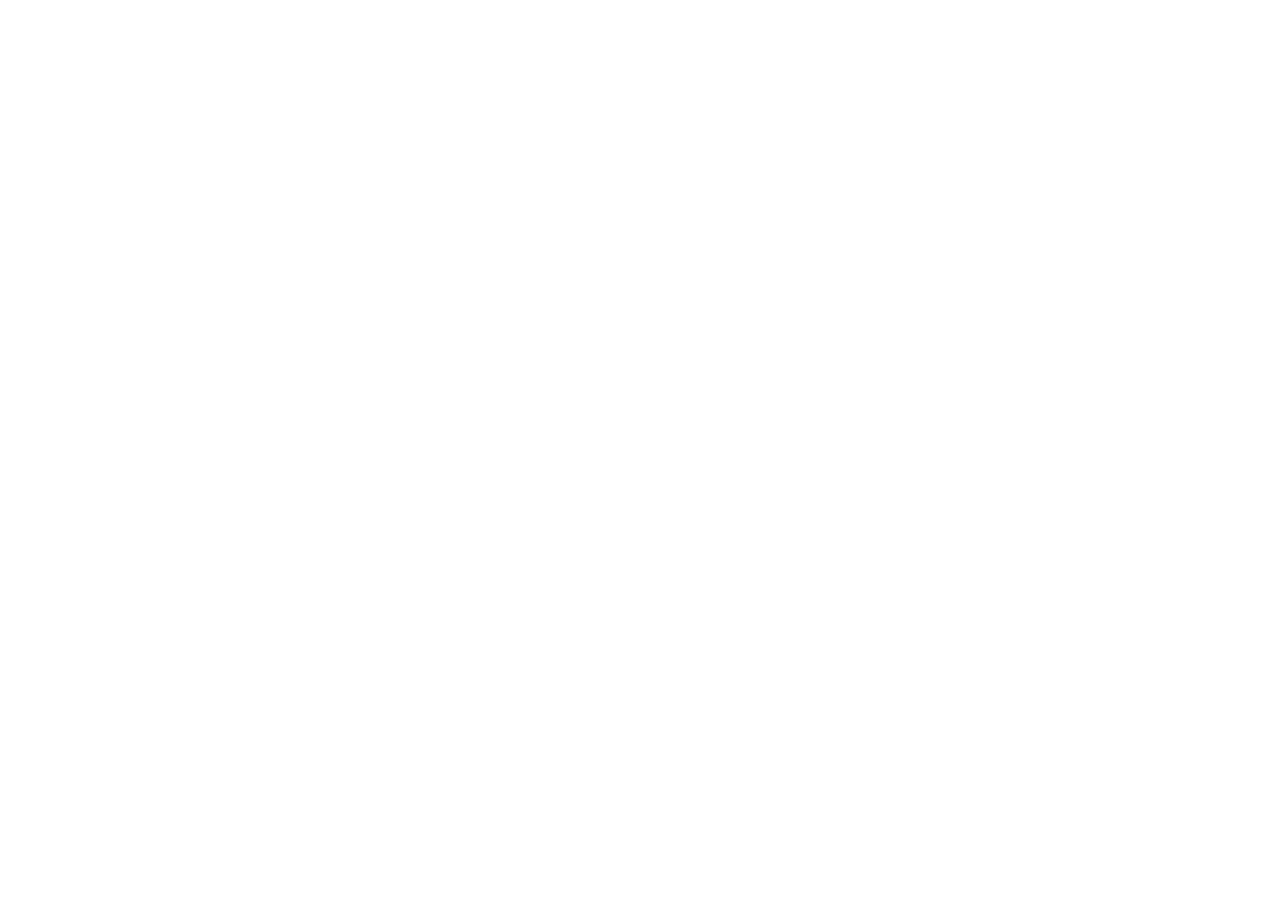
==== index.html @ 418af3ad "Initial commit" ====
<!DOCTYPE html>
<html lang="en">
<head>
    <title>Insert Title</title>
    <link rel="stylesheet" type="text/css" href="./assets/css/reset.css"/>
    <link rel="stylesheet" type="text/css" href="./assets/css/style.css"/>
</head>

<body>
    <header>
        <nav> <!--what do you want to link?-->
            <ul>
                <li></li>
                <li></li>
                <li></li>
            </ul>
        </nav>
    </header>
    <main>
        <div>
            <section><!--Put some classes or id's in here-->

            </section>
        </div>
    </main>
<script src="./assets/script.js"></script>
</body>

</html>
---- assets/css/style.css ----
/*global settings*/
* {
    margin: 0;
    padding: 0;
    box-sizing: border-box;
  }
  
  body {
    min-height: 100%;
    line-height: 1;
    font-family: sans-serif;
  }
  
  header{

  }

  nav{

  }

/*various headings*/
h1 {
  font-size: 300%;
}

h2 {
  font-size: 200%;
}  

h3  {
  font-size: 150%;
}
  ol, ul {
    list-style: none;
  }


  /* Matches the font of special elements to the rest of the page */
  input, select, option, optgroup, textarea, button,
  pre, code {
    font-size: 100%;
    font-family: inherit;
  }
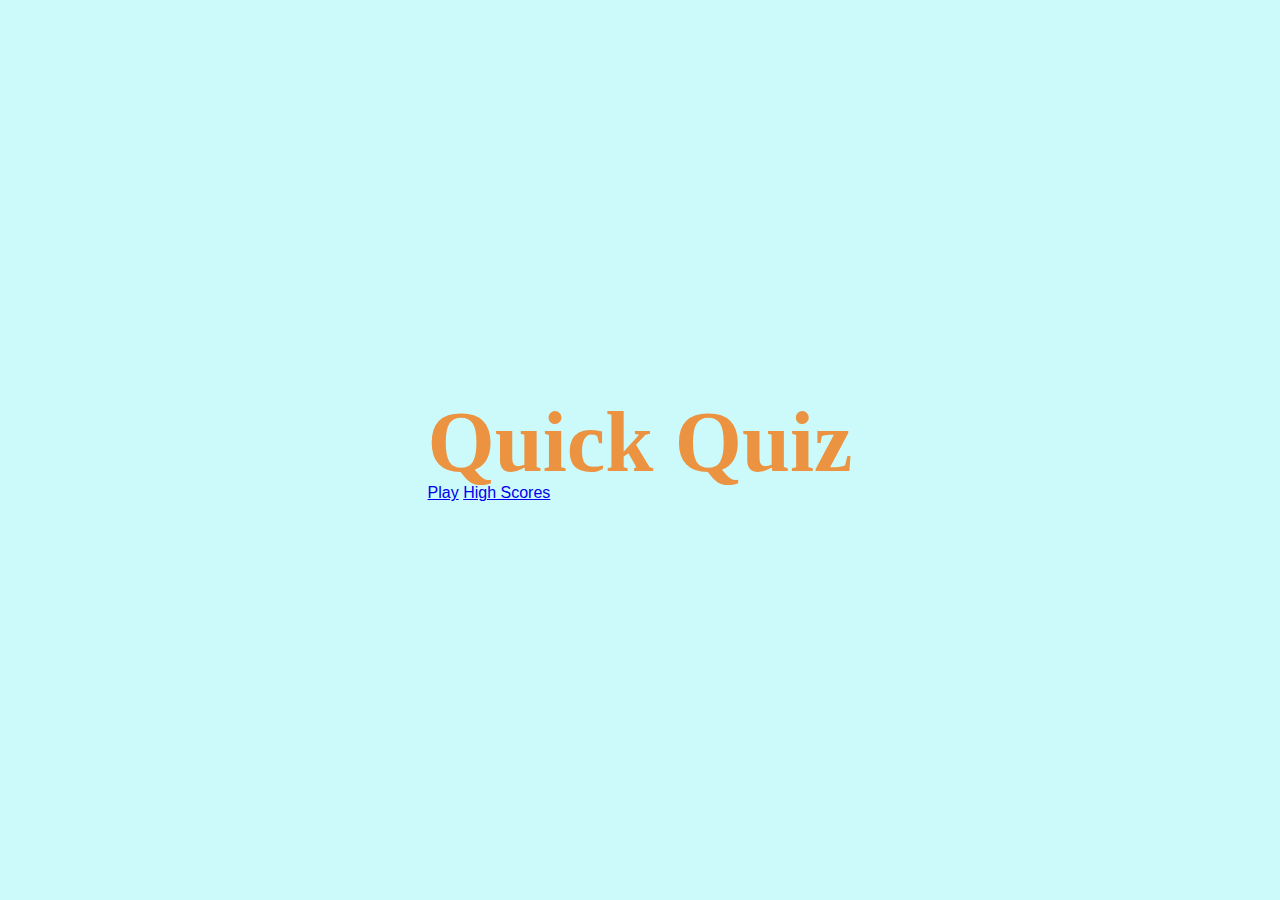
==== commit e2f82fe3: "Made some questions, added .css styling" ====
--- a/index.html
+++ b/index.html
@@ -7,6 +7,14 @@
 </head>
 
 <body>
+    
+    <div class="container">
+        <div id="home" class="flex-center flex-column" >
+            <h1>Quick Quiz</h1>
+            <a class="btn"  href="game.html">Play</a>
+            <a class="btn"  href="hiscores.html">High Scores</a>
+        </div>
+    </div>
     <header>
         <nav> <!--what do you want to link?-->
             <ul>
--- a/assets/css/style.css
+++ b/assets/css/style.css
@@ -1,44 +1,52 @@
 /*global settings*/
+:root{
+  background-color: rgb(204, 250, 250);
+  font-size: 62.5%;
+  --mainFont: Georgia, "Times New Roman", Times, serif;
+  font: var(--mainFont);
+}
+
 * {
     margin: 0;
     padding: 0;
     box-sizing: border-box;
   }
   
-  body {
-    min-height: 100%;
-    line-height: 1;
-    font-family: sans-serif;
-  }
-  
-  header{
+/*various headings*/
+h1,
+h2,
+h3,
+h4, {
+  margin-bottom: 1rem;
+}
 
-  }
+h1 {
+  font-size: 5.4rem;
+  font-family: var(--mainFont);
+  color:rgb(235, 147, 65)
+}
 
-  nav{
-
-  }
-
-/*various headings*/
-h1 {
-  font-size: 300%;
+h1 > span {
+  font-size: 2.4rem;
+  font-weight: 500;
 }
 
 h2 {
-  font-size: 200%;
-}  
+  font-size: 4.2rem;
+  margin-bottom: 4rem;
+  font-weight:700;
+}
 
-h3  {
-  font-size: 150%;
+h3 {
+  font-size: 2.8rem;
+  font-weight:500;
 }
-  ol, ul {
-    list-style: none;
-  }
 
-
-  /* Matches the font of special elements to the rest of the page */
-  input, select, option, optgroup, textarea, button,
-  pre, code {
-    font-size: 100%;
-    font-family: inherit;
-  }+/* UTILITIES */
+.container {
+  width: 100vw;
+  height: 100vh;
+  display:flex;
+  justify-content: center;
+  align-items: center;
+}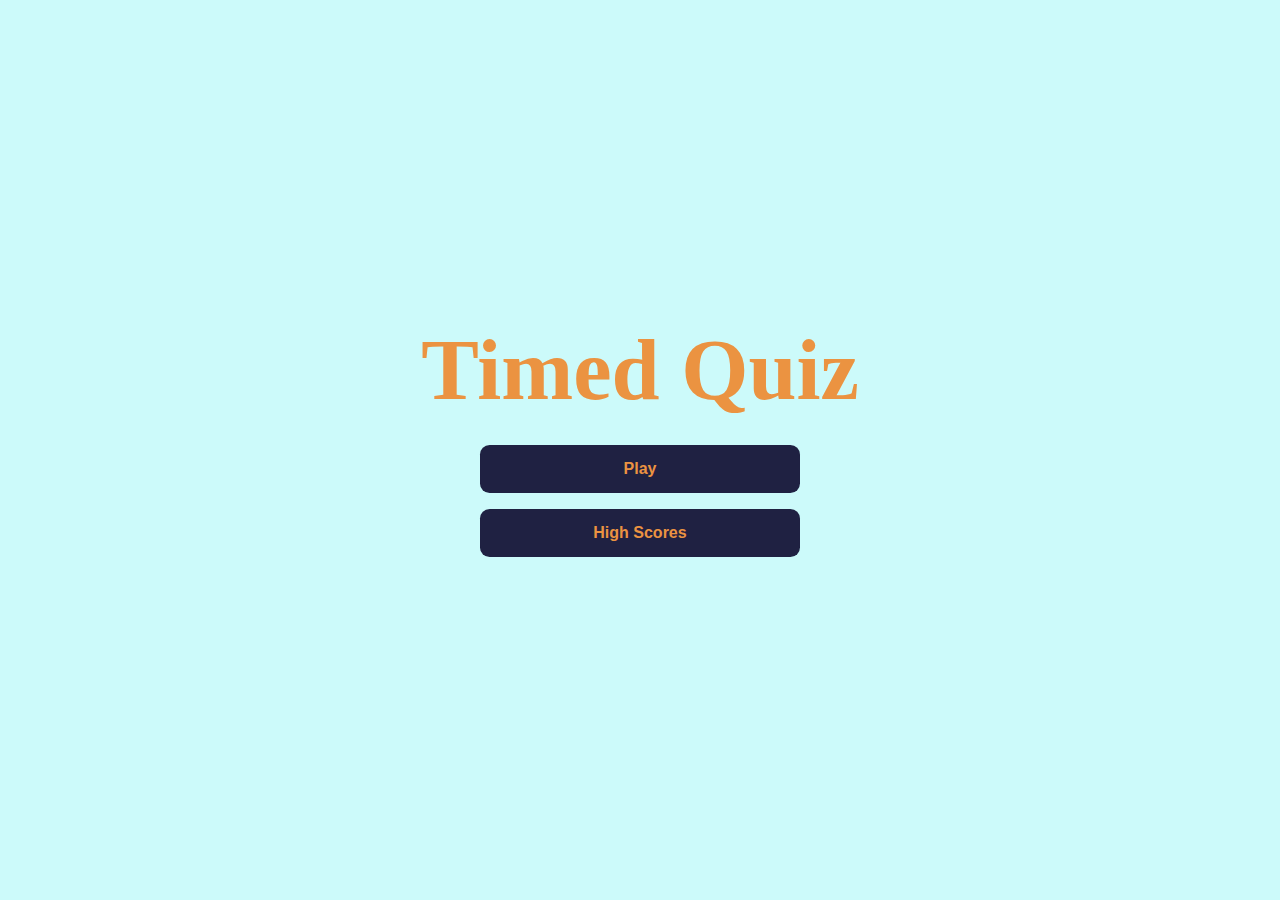
==== commit 0b28bed6: "dialed in some .css" ====
--- a/index.html
+++ b/index.html
@@ -1,36 +1,25 @@
+
 <!DOCTYPE html>
 <html lang="en">
 <head>
-    <title>Insert Title</title>
+    <meta charset="UTF-8">
+    <meta http-equiv="X-UA-Compatible" content="IE=edge">
+    <meta name="viewport" content="width=device-width, initial-scale=1.0">
+    <title>Timed Quiz</title>
     <link rel="stylesheet" type="text/css" href="./assets/css/reset.css"/>
-    <link rel="stylesheet" type="text/css" href="./assets/css/style.css"/>
+    <link rel="stylesheet" type="text/css" href="./assets/css/style.css"/> 
 </head>
 
 <body>
     
     <div class="container">
         <div id="home" class="flex-center flex-column" >
-            <h1>Quick Quiz</h1>
+            <h1>Timed Quiz</h1>
             <a class="btn"  href="game.html">Play</a>
-            <a class="btn"  href="hiscores.html">High Scores</a>
+            <a class="btn"  href="./highscores.html">High Scores</a>
         </div>
     </div>
-    <header>
-        <nav> <!--what do you want to link?-->
-            <ul>
-                <li></li>
-                <li></li>
-                <li></li>
-            </ul>
-        </nav>
-    </header>
-    <main>
-        <div>
-            <section><!--Put some classes or id's in here-->
-
-            </section>
-        </div>
-    </main>
+    
 <script src="./assets/script.js"></script>
 </body>
 
--- a/assets/css/style.css
+++ b/assets/css/style.css
@@ -23,7 +23,8 @@
 h1 {
   font-size: 5.4rem;
   font-family: var(--mainFont);
-  color:rgb(235, 147, 65)
+  color:rgb(235, 147, 65);
+  margin-bottom: 2rem;
 }
 
 h1 > span {
@@ -49,4 +50,65 @@
   display:flex;
   justify-content: center;
   align-items: center;
+  max-width: 80rem;
+  margin: 0 auto;
+}
+
+.container{
+  width: 100%;
+}
+
+.flex-column {
+  display: flex;
+  flex-direction: column;
+}
+
+.flex-center {
+  justify-content: center;
+  align-items: center;
+}
+
+.justify-center {
+  justify-content: center;
+}
+
+.text-center {
+  text-align: center;
+}
+
+.hidden{
+  display: none;
+}
+
+/* BUTTONS */
+
+.btn{
+  appearance: none;
+  border: 2px0.1rem solid rgb(131, 133, 44) ;
+  border-radius: 0.6em;
+  width: 20rem;
+  background-color: rgb(31, 33, 66);
+  align-self: center;
+  font-size: 1rem;
+  font-weight: 700;
+  line-height: 1;
+  margin-bottom: 1rem;
+  padding: 1rem;
+  text-decoration: none;
+  text-align: center;
+  color:rgb(235, 147, 65);
+  transition: all 150ms ease-in-out;
+}
+
+.btn:hover {
+  cursor: pointer;
+  transition: all 150ms ease-in-out;
+  transform: translateY(-0.1rem);
+  box-shadow: 0 0.4rem 1.4rem 0 rgb(22, 1, 49);
+}
+
+.btn[disabled]:hover {
+  cursor: not-allowed;
+  transform:none;
+  box-shadow: none;
 }